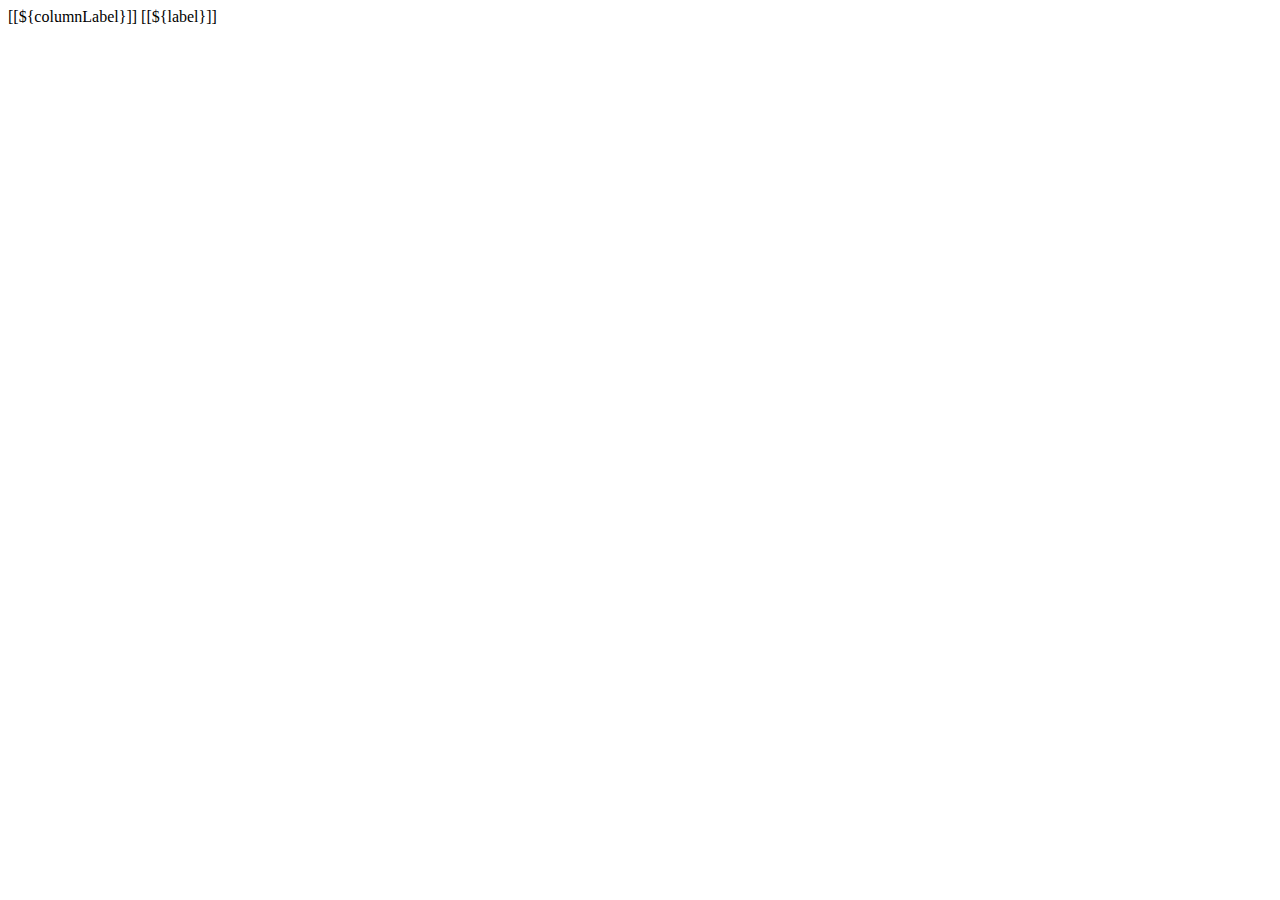
==== CommerceWebParent/CommerceBackEnd/src/main/resources/templates/fragments.html @ 4531a21c "refatoração users.html" ====
<!DOCTYPE html>
<html  xmlns:th="http://www.thymeleaf.org">
<head>
    <meta charset="ISO-8859-1">
</head>
<body>
<th th:fragment="column_link(fieldName, columnLabel)">
    <a class="text-white"
       th:href="@{'/users/page/' + ${currentPage} + '?sortField=' + ${fieldName}  +'&sortDir=' + ${sortField != fieldName ? sortDir : reverseSortDir} + ${keyword != null ? '&keyword=' + keyword : ''}}">
        [[${columnLabel}]]
    </a>
    <span th:if="${sortField == fieldName}"
          th:class="${sortDir == 'asc' ? 'fas fa-sort-up' : 'fas fa-sort-down'}" ></span>
</th>

<a th:fragment="page_link(pageNum, label)"
   class="page-link"
   th:href="@{'/users/page/' + ${pageNum} + '?sortField=' + ${sortField} + '&sortDir=' + ${sortDir} + ${keyword != null ? '&keyword=' + keyword : ''}}">[[${label}]]</a>

</body>
</html>
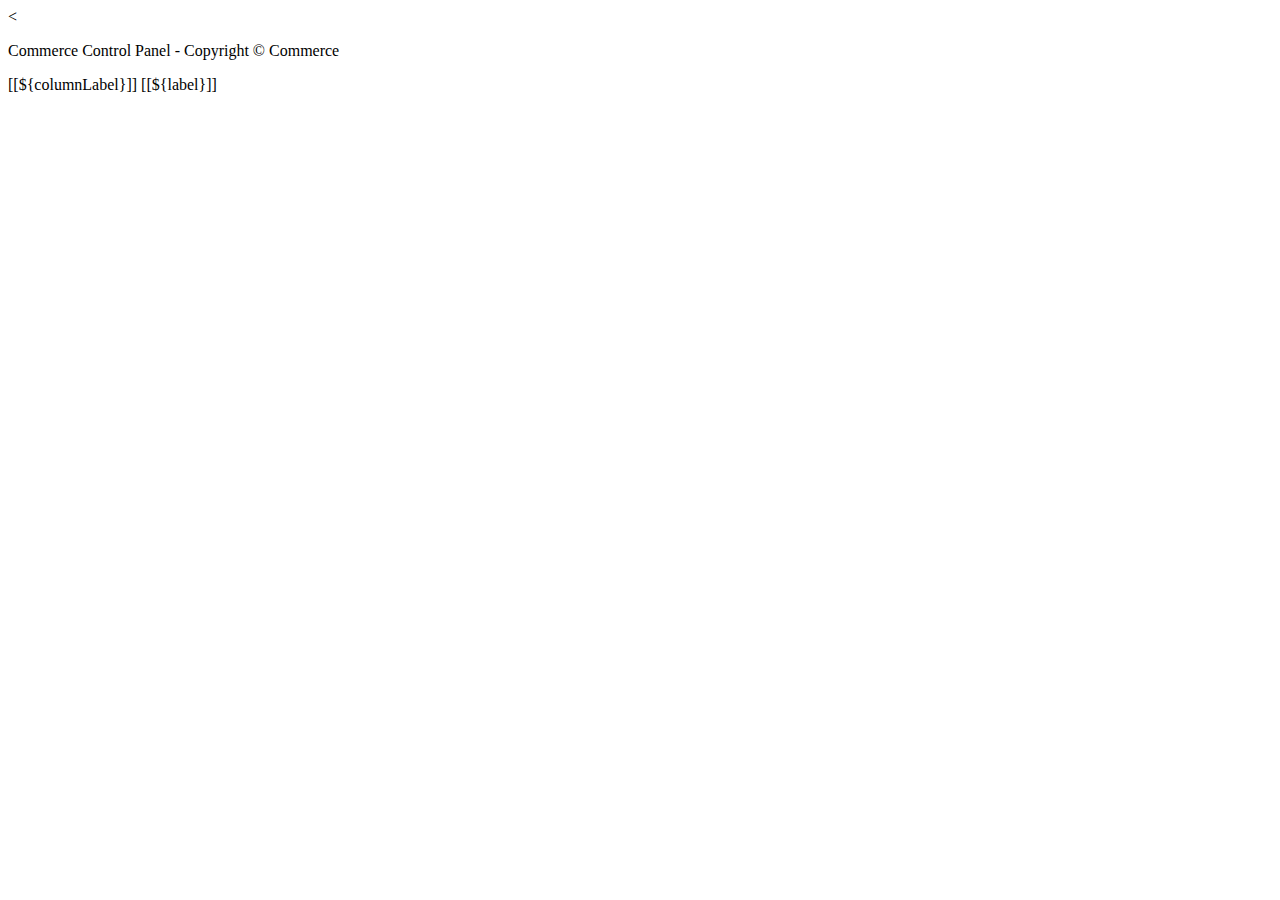
==== commit 4fff5884: "refatoração fragments" ====
--- a/CommerceWebParent/CommerceBackEnd/src/main/resources/templates/fragments.html
+++ b/CommerceWebParent/CommerceBackEnd/src/main/resources/templates/fragments.html
@@ -1,10 +1,24 @@
 <!DOCTYPE html>
 <html  xmlns:th="http://www.thymeleaf.org">
-<head>
-    <meta charset="ISO-8859-1">
-</head>
+    <head th:fragment="page_head(title)">
+        <meta http-equiv="Content-Type" content="text/html; charset=UTF-8">
+        <meta name="viewport" content="width=device-width,initial-scale=1.0, minimum-scale=1.0">
+
+        <title>[[${title}]]</title>
+
+        <<link rel="stylesheet" type="text/css" th:href="@{/webjars/bootstrap/css/bootstrap.min.css}" />
+        <link rel="stylesheet" type="text/css" th:href="@{/fontawesome/all.css}" />
+        <link rel="stylesheet" type="text/css" th:href="@{/style.css}" />
+        <script type="text/javascript" th:src="@{/webjars/jquery/jquery.min.js}" ></script>
+        <script type="text/javascript" th:src="@{/webjars/bootstrap/js/bootstrap.min.js}" ></script>
+        <script type="text/javascript" th:src="@{js/common.js}" ></script>
+    </head>
 <body>
-<th th:fragment="column_link(fieldName, columnLabel)">
+<div th:fragment="footer" class="text-center">
+    <p> Commerce Control Panel - Copyright &copy; Commerce</p>
+</div>
+
+<th th:fragment="column_link(fieldName, columnLabel,removeTag)" th:remove="${removeTag}">
     <a class="text-white"
        th:href="@{'/users/page/' + ${currentPage} + '?sortField=' + ${fieldName}  +'&sortDir=' + ${sortField != fieldName ? sortDir : reverseSortDir} + ${keyword != null ? '&keyword=' + keyword : ''}}">
         [[${columnLabel}]]
@@ -17,5 +31,32 @@
    class="page-link"
    th:href="@{'/users/page/' + ${pageNum} + '?sortField=' + ${sortField} + '&sortDir=' + ${sortDir} + ${keyword != null ? '&keyword=' + keyword : ''}}">[[${label}]]</a>
 
+    <div th:fragment="user_photos" th:remove="tag">
+        <span th:if="${user.photos == null}" class="fas fa-portrait fa-3x icon-silver"></span>
+        <img th:if="${user.photos != null}" th:src="@{${user.photosImagePath}}"
+             style="width: 100px" />
+    </div>
+
+    <div th:fragment="user_status" th:remove="tag">
+        <a th:if="${user.enabled == true}" class="fas fa-check-circle fa-2x icon-green"
+           th:href="@{'/users/' + ${user.id} + '/enabled/false'}"
+           title="Disable this user"
+        ></a>
+
+        <a th:if="${user.enabled == false}" class="fas fa-circle fa-2x icon-dark"
+           th:href="@{'/users/' + ${user.id} + '/enabled/true'}"
+           title="Enable this user"
+        ></a>
+    </div>
+
+    <div th:fragment="user_actions" th:remove="tag">
+        <a class="fas fa-edit fa-2x icon-green" th:href="@{'/users/edit/' + ${user.id}}"
+           title="Edit this user"></a>
+        &nbsp;
+        <a class="fas fa-trash fa-2x icon-dark link-delete"
+           th:href="@{'/users/delete/' + ${user.id}}"
+           th:userId="${user.id}"
+           title="Delete this user"></a>
+    </div>
 </body>
 </html>